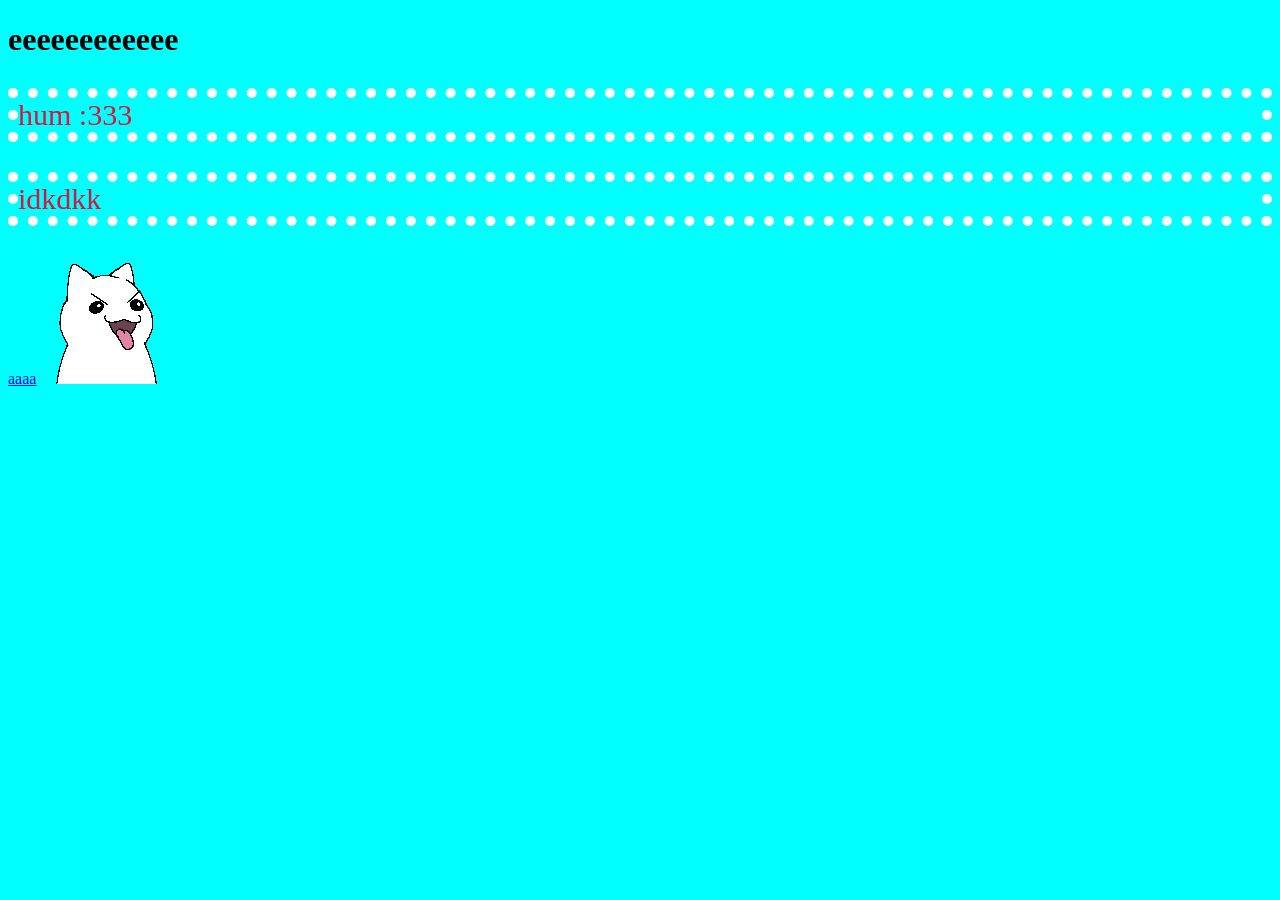
==== index.html @ 1e8e9be0 "home pagee beeinnnn addeddd" ====
<!DOCTYPE html>
<html lang="en">
    <head>
      <!--PAGE TITLE-->
      <title> HELLLLOOO </title>
      <!--PAGELINK-->
      <link rel="stylesheet" href="style.css">
    </head>

    <body>
        <!--PAGE WRAPPER-->
        <main>
            <!--HEADER-->
            <head>
                <!--INNER WAPPER-->
                <div>
                    <h1>
                        eeeeeeeeeeee
                    </h1>

                    <p> hum :333</p>
                    <p> idkdkk</p>
                </div>
                <a href="homma.html">aaaa</a>
                <img src="bleh.gif" alt="cat-tongue-shake-cat-meme" >
            </head>
        </main>
    </body>
    <script src="eee.js"></script>
</html>
---- style.css ----
body{
    background-color: aqua;
}

img{
    width: 300;
}

p{
    font-size: 30px;
    color: crimson;
    border: 10px dotted white;
}
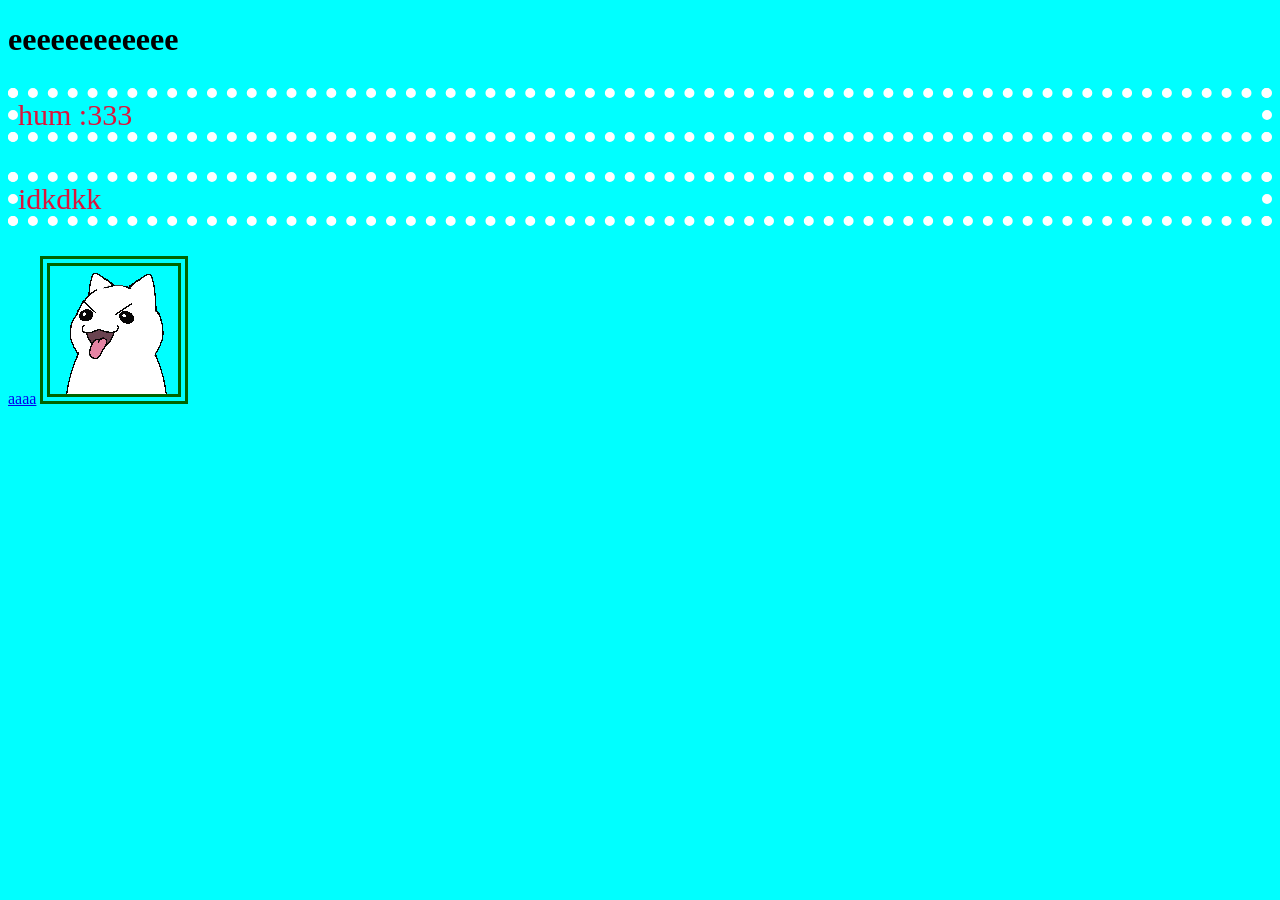
==== commit b9b23a11: "yee" ====
--- a/index.html
+++ b/index.html
@@ -17,7 +17,6 @@
                     <h1>
                         eeeeeeeeeeee
                     </h1>
-
                     <p> hum :333</p>
                     <p> idkdkk</p>
                 </div>
--- a/style.css
+++ b/style.css
@@ -4,6 +4,7 @@
 
 img{
     width: 300;
+    border: 10px double darkgreen;
 }
 
 p{
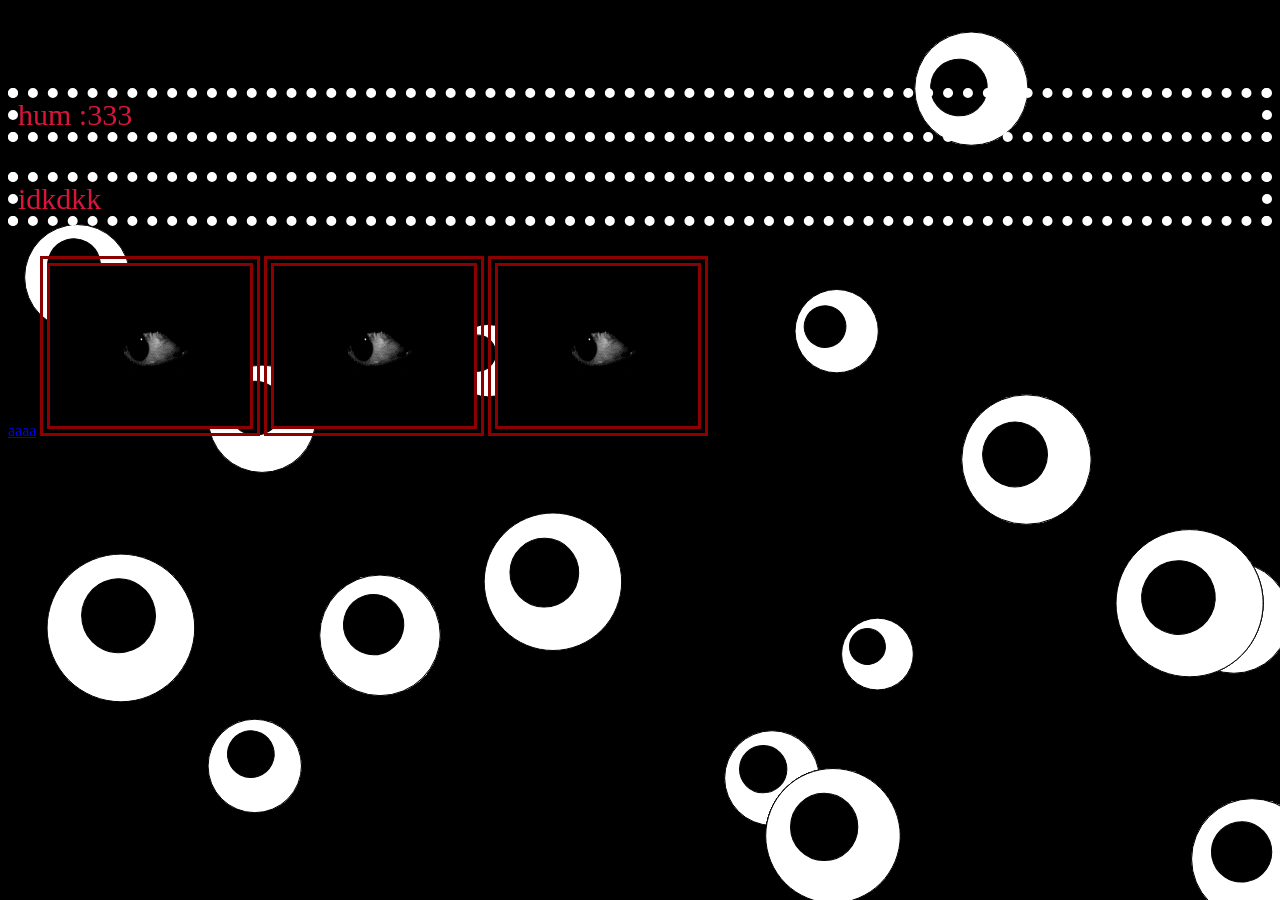
==== commit 3b8eb4fe: "O_O" ====
--- a/index.html
+++ b/index.html
@@ -5,6 +5,7 @@
       <title> HELLLLOOO </title>
       <!--PAGELINK-->
       <link rel="stylesheet" href="style.css">
+      <script src="p5.js"></script>
     </head>
 
     <body>
@@ -21,7 +22,9 @@
                     <p> idkdkk</p>
                 </div>
                 <a href="homma.html">aaaa</a>
-                <img src="bleh.gif" alt="cat-tongue-shake-cat-meme" >
+                <img src="200w.gif" alt="cat-tongue-shake-cat-meme" >
+                <img src="200w.gif" alt="cat-tongue-shake-cat-meme" >
+                <img src="200w.gif" alt="cat-tongue-shake-cat-meme" >
             </head>
         </main>
     </body>
--- a/style.css
+++ b/style.css
@@ -1,14 +1,21 @@
 body{
-    background-color: aqua;
+    background-color: rgb(255, 194, 217);
 }
 
 img{
     width: 300;
-    border: 10px double darkgreen;
+    border: 10px double darkred;
 }
 
 p{
     font-size: 30px;
     color: crimson;
     border: 10px dotted white;
+}
+
+canvas {
+    position: fixed;
+    left: 0;
+    top: 0;
+    z-index: -1;
 }
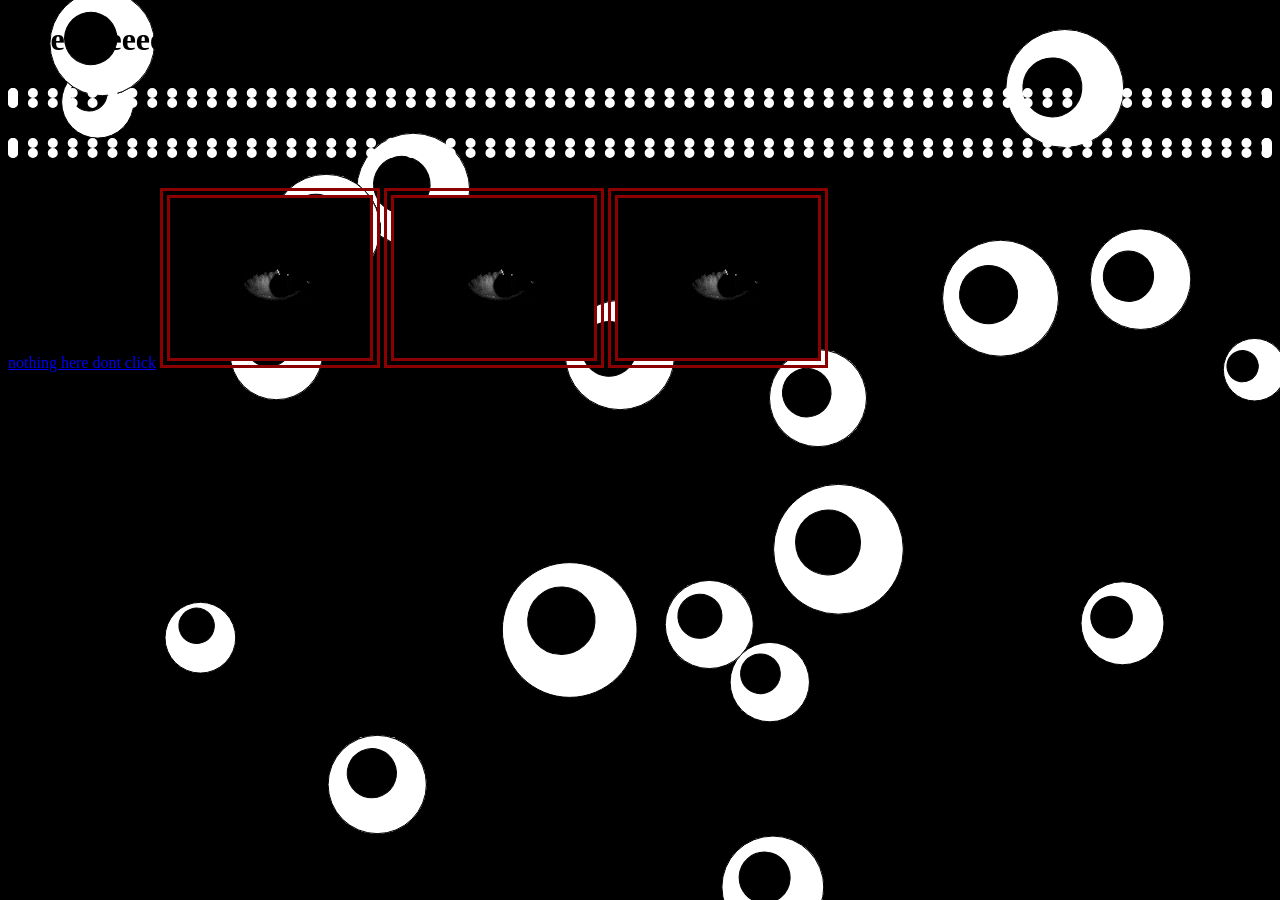
==== commit 4eb4c8bc: "𓏗" ====
--- a/index.html
+++ b/index.html
@@ -2,7 +2,7 @@
 <html lang="en">
     <head>
       <!--PAGE TITLE-->
-      <title> HELLLLOOO </title>
+      <title> 𓏗𓏗𓏗 </title>
       <!--PAGELINK-->
       <link rel="stylesheet" href="style.css">
       <script src="p5.js"></script>
@@ -18,10 +18,10 @@
                     <h1>
                         eeeeeeeeeeee
                     </h1>
-                    <p> hum :333</p>
-                    <p> idkdkk</p>
+                    <p> </p>
+                    <p> </p>
                 </div>
-                <a href="homma.html">aaaa</a>
+                <a href="homma.html">nothing here dont click</a>
                 <img src="200w.gif" alt="cat-tongue-shake-cat-meme" >
                 <img src="200w.gif" alt="cat-tongue-shake-cat-meme" >
                 <img src="200w.gif" alt="cat-tongue-shake-cat-meme" >
